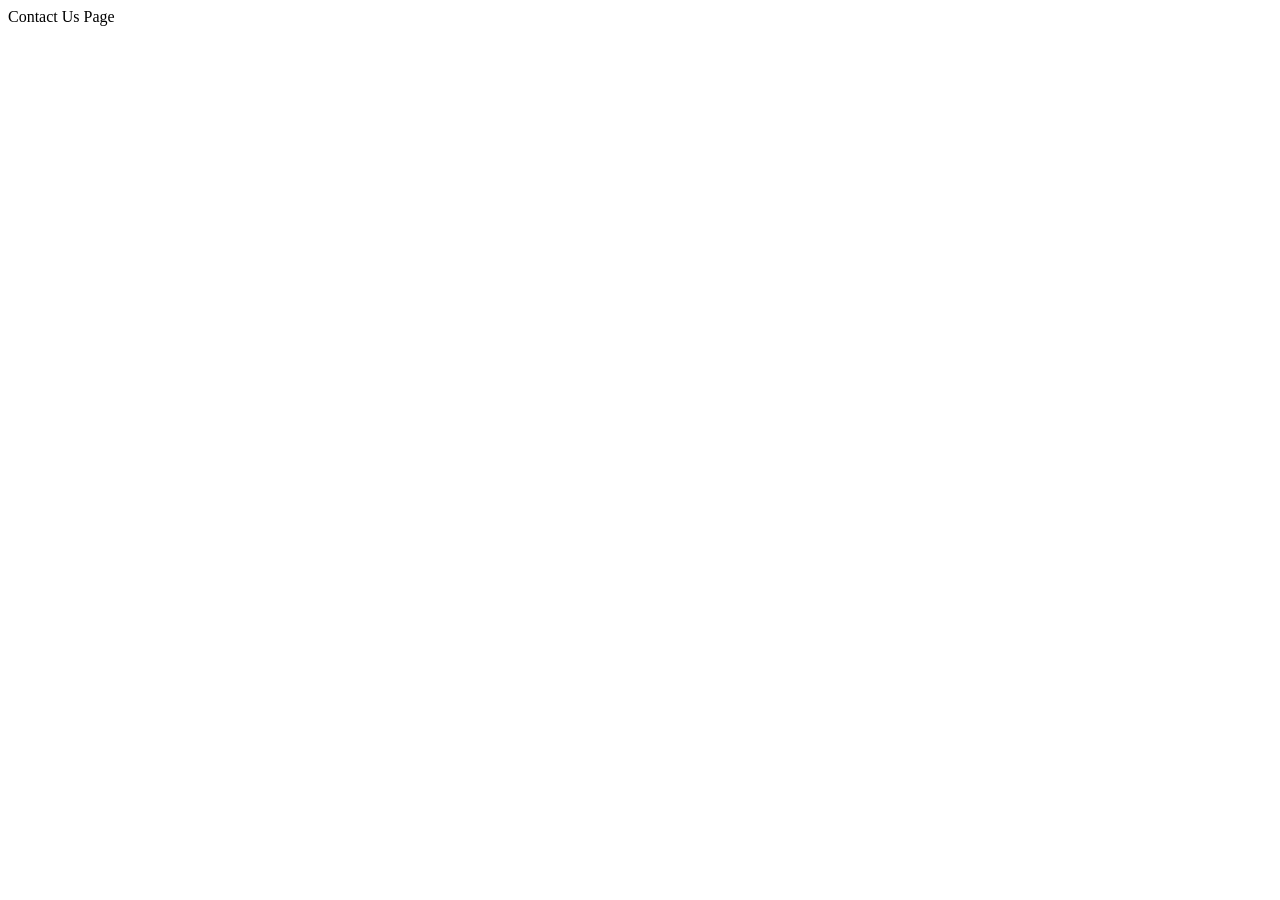
==== contactus.html @ fd833f54 "Contact us page created" ====
<!DOCTYPE html>
<html lang="en">
<head>
    <meta charset="UTF-8">
    <meta name="viewport" content="width=device-width, initial-scale=1.0">
    <title>Contact Us</title>
</head>
<body>
    Contact Us Page
</body>
</html>
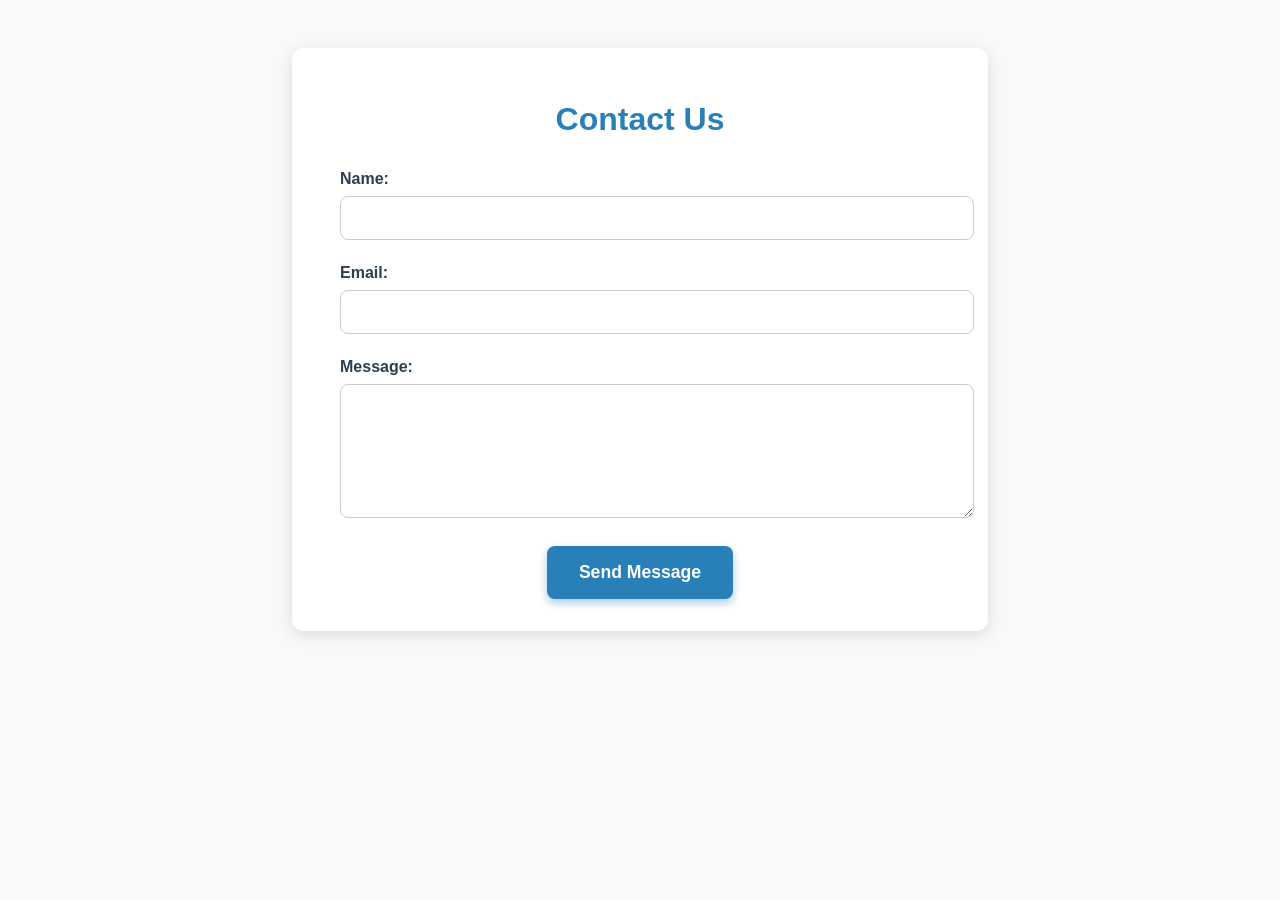
==== commit 1fbccb89: "Updated contact us page and Rewritten Styling for all pages" ====
--- a/contactus.html
+++ b/contactus.html
@@ -4,8 +4,23 @@
     <meta charset="UTF-8">
     <meta name="viewport" content="width=device-width, initial-scale=1.0">
     <title>Contact Us</title>
+    <link rel="stylesheet" href="style.css" />
 </head>
 <body>
-    Contact Us Page
+    <div class="contact-form-container">
+        <h1>Contact Us</h1>
+        <form class="contact-form" action="#" method="post">
+            <label for="name">Name:</label>
+            <input type="text" id="name" name="name" required />
+
+            <label for="email">Email:</label>
+            <input type="email" id="email" name="email" required />
+
+            <label for="message">Message:</label>
+            <textarea id="message" name="message" rows="6" required></textarea>
+
+            <button type="submit" class="submit-btn">Send Message</button>
+        </form>
+    </div>
 </body>
 </html>
--- a/style.css
+++ b/style.css
@@ -0,0 +1,344 @@
+/* General Styles */
+body {
+  font-family: Arial, sans-serif;
+  margin: 0;
+  padding: 0;
+  background-color: #f9f9f9;
+  color: #333;
+}
+
+a {
+  text-decoration: none;
+  color: #2980b9;
+}
+
+a:hover {
+  color: #1c5980;
+}
+
+/* Main Menu Styles */
+.main-menu {
+  background-color: #2980b9;
+  padding: 1rem 0;
+  box-shadow: 0 2px 5px rgba(0,0,0,0.1);
+}
+
+.main-menu ul {
+  list-style: none;
+  display: flex;
+  justify-content: center;
+  margin: 0;
+  padding: 0;
+  gap: 2rem;
+}
+
+.main-menu ul li a {
+  color: white;
+  font-weight: bold;
+  font-size: 1.1rem;
+  padding: 0.5rem 1rem;
+  border-radius: 5px;
+  transition: background-color 0.3s ease;
+}
+
+.main-menu ul li a:hover {
+  background-color: #1c5980;
+}
+
+/* Hero Section Styles */
+.hero-section {
+  background: url('https://picsum.photos/1200/400?blur=2') center center/cover no-repeat;
+  color: white;
+  text-align: center;
+  padding: 6rem 2rem;
+  box-shadow: inset 0 0 0 1000px rgba(41, 128, 185, 0.6);
+}
+
+.hero-section h1 {
+  font-size: 3rem;
+  margin-bottom: 1rem;
+}
+
+.hero-section p {
+  font-size: 1.5rem;
+  margin-bottom: 2rem;
+}
+
+.hero-button {
+  background-color: #27ae60;
+  color: white;
+  padding: 1rem 2.5rem;
+  font-size: 1.2rem;
+  border: none;
+  border-radius: 8px;
+  cursor: pointer;
+  box-shadow: 0 4px 8px rgba(39, 174, 96, 0.5);
+  transition: background-color 0.3s ease;
+}
+
+.hero-button:hover {
+  background-color: #1e8449;
+}
+
+/* Contact Us Page */
+body:has(body > :not(nav):not(.hero-section)) {
+  /* This selector is a placeholder to ensure contactus.html body text is centered */
+}
+
+body.contactus-page {
+  display: flex;
+  justify-content: center;
+  align-items: center;
+  height: 80vh;
+  font-size: 2rem;
+  font-weight: bold;
+  color: #2980b9;
+}
+
+/* Product Details Page */
+.product-details-container {
+  max-width: 900px;
+  margin: 2rem auto;
+  background-color: #fff;
+  display: flex;
+  gap: 2.5rem;
+  padding: 2rem 2.5rem;
+  border-radius: 12px;
+  box-shadow: 0 4px 16px rgba(0, 0, 0, 0.12);
+  font-family: 'Arial', sans-serif;
+  color: #2c3e50;
+}
+
+.product-image {
+  flex: 1;
+  border-radius: 10px;
+  overflow: hidden;
+  box-shadow: 0 2px 12px rgba(44, 62, 80, 0.15);
+}
+
+.product-image img {
+  width: 100%;
+  height: auto;
+  display: block;
+  object-fit: cover;
+}
+
+.product-info {
+  flex: 1.3;
+  display: flex;
+  flex-direction: column;
+  justify-content: space-between;
+}
+
+.product-title {
+  font-size: 2.4rem;
+  font-weight: 700;
+  margin-bottom: 1rem;
+}
+
+.product-price {
+  font-size: 1.8rem;
+  font-weight: 700;
+  color: #27ae60;
+  margin-bottom: 1.5rem;
+}
+
+.product-description {
+  font-size: 1.1rem;
+  line-height: 1.6;
+  color: #34495e;
+  margin-bottom: 2.5rem;
+  flex-grow: 1;
+}
+
+.add-to-cart-btn {
+  font-size: 1.3rem;
+  font-weight: 600;
+  background-color: #2980b9;
+  color: white;
+  border: none;
+  padding: 1rem 2rem;
+  border-radius: 8px;
+  cursor: pointer;
+  transition: background-color 0.3s ease;
+  align-self: flex-start;
+  box-shadow: 0 4px 8px rgba(41, 128, 185, 0.4);
+}
+
+.add-to-cart-btn:hover {
+  background-color: #1c5980;
+}
+
+/* Responsive for Product Details */
+@media (max-width: 768px) {
+  .product-details-container {
+    flex-direction: column;
+    padding: 1.5rem;
+  }
+
+  .add-to-cart-btn {
+    width: 100%;
+    text-align: center;
+    align-self: stretch;
+  }
+}
+
+/* Promotions Page */
+.promo-header {
+  background-color: #2980b9;
+  color: white;
+  padding: 2rem 0;
+  text-align: center;
+  box-shadow: 0 2px 5px rgba(0,0,0,0.1);
+}
+
+.promotions-container {
+  max-width: 1100px;
+  margin: 2rem auto;
+  display: flex;
+  flex-wrap: wrap;
+  gap: 2rem;
+  padding: 0 1rem;
+  justify-content: center;
+}
+
+.promo-card {
+  background-color: white;
+  border-radius: 12px;
+  box-shadow: 0 4px 16px rgba(0,0,0,0.12);
+  overflow: hidden;
+  width: 320px;
+  display: flex;
+  flex-direction: column;
+}
+
+.promo-banner img {
+  width: 100%;
+  height: auto;
+  display: block;
+  object-fit: cover;
+}
+
+.promo-content {
+  padding: 1.5rem;
+  flex-grow: 1;
+  display: flex;
+  flex-direction: column;
+}
+
+.promo-content h2 {
+  margin-top: 0;
+  margin-bottom: 0.5rem;
+  color: #2980b9;
+}
+
+.discount {
+  font-weight: bold;
+  color: #27ae60;
+  margin-bottom: 0.5rem;
+  font-size: 1.1rem;
+}
+
+.promo-dates {
+  font-style: italic;
+  color: #7f8c8d;
+  margin-bottom: 1rem;
+}
+
+.promo-content p {
+  flex-grow: 1;
+  margin-bottom: 1rem;
+  color: #34495e;
+}
+
+.cta-button {
+  background-color: #2980b9;
+  color: white;
+  padding: 0.75rem 1.5rem;
+  font-weight: bold;
+  border-radius: 8px;
+  text-align: center;
+  transition: background-color 0.3s ease;
+  align-self: flex-start;
+  box-shadow: 0 4px 8px rgba(41, 128, 185, 0.4);
+}
+
+.cta-button:hover {
+  background-color: #1c5980;
+}
+
+/* Responsive for Promotions */
+@media (max-width: 768px) {
+  .promotions-container {
+    flex-direction: column;
+    padding: 0 1rem;
+  }
+
+  .promo-card {
+    width: 100%;
+  }
+}
+
+/* Contact Form Styles */
+.contact-form-container {
+  max-width: 600px;
+  margin: 3rem auto;
+  background-color: white;
+  padding: 2rem 3rem;
+  border-radius: 12px;
+  box-shadow: 0 4px 16px rgba(0,0,0,0.12);
+  font-family: 'Arial', sans-serif;
+  color: #2c3e50;
+}
+
+.contact-form-container h1 {
+  text-align: center;
+  margin-bottom: 2rem;
+  color: #2980b9;
+}
+
+.contact-form label {
+  display: block;
+  margin-bottom: 0.5rem;
+  font-weight: 600;
+}
+
+.contact-form input[type="text"],
+.contact-form input[type="email"],
+.contact-form textarea {
+  width: 100%;
+  padding: 0.75rem 1rem;
+  margin-bottom: 1.5rem;
+  border: 1px solid #ccc;
+  border-radius: 8px;
+  font-size: 1rem;
+  font-family: inherit;
+  resize: vertical;
+  transition: border-color 0.3s ease;
+}
+
+.contact-form input[type="text"]:focus,
+.contact-form input[type="email"]:focus,
+.contact-form textarea:focus {
+  border-color: #2980b9;
+  outline: none;
+}
+
+.submit-btn {
+  background-color: #2980b9;
+  color: white;
+  font-weight: 700;
+  padding: 1rem 2rem;
+  border: none;
+  border-radius: 8px;
+  cursor: pointer;
+  font-size: 1.1rem;
+  box-shadow: 0 4px 8px rgba(41, 128, 185, 0.4);
+  transition: background-color 0.3s ease;
+  display: block;
+  margin: 0 auto;
+}
+
+.submit-btn:hover {
+  background-color: #1c5980;
+}
